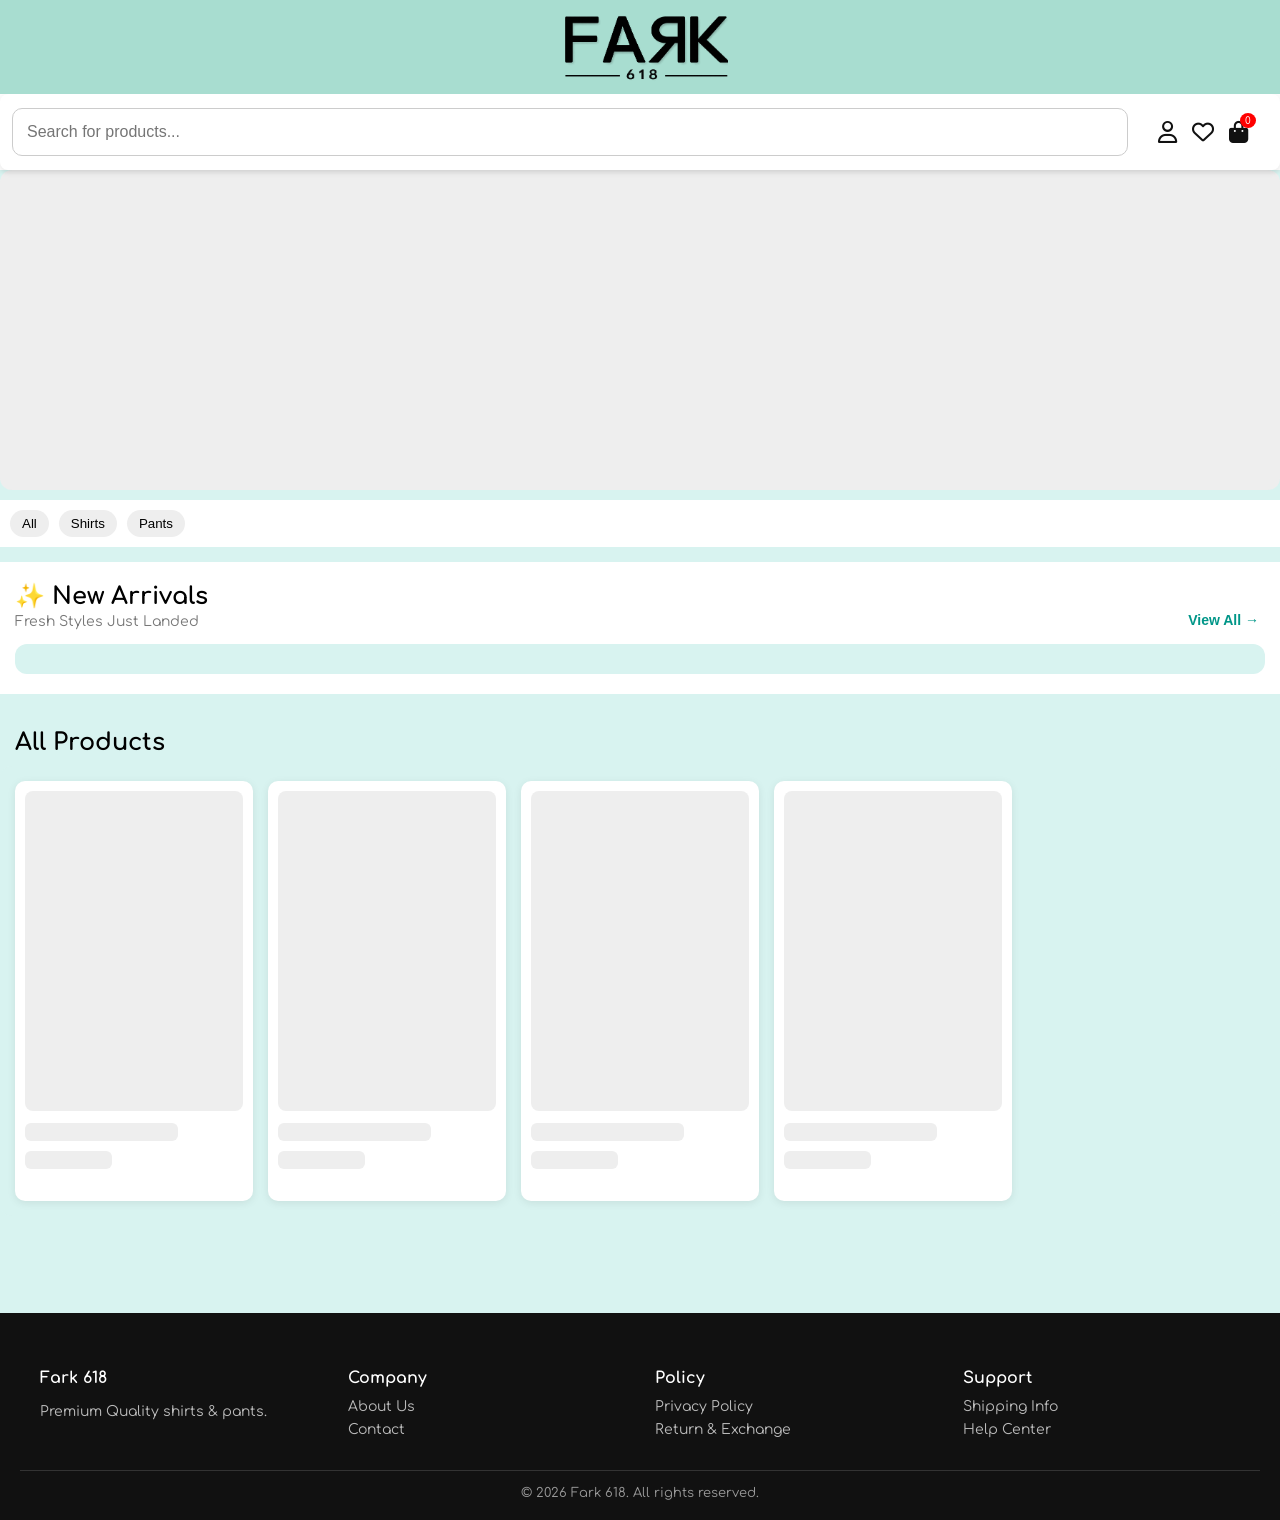
==== index.html @ 88e403ff "Update index.html" ====
<!DOCTYPE html>
<html>
<head>
<title>Zyzaal</title>
  <meta name="viewport" content="width=device-width, initial-scale=1.0">
<link rel="stylesheet" href="https://cdnjs.cloudflare.com/ajax/libs/font-awesome/6.5.0/css/all.min.css">
  <link href="https://fonts.googleapis.com/css2?family=Comfortaa:wght@300;400;500;600&display=swap" rel="stylesheet">
<style>
  html,
body{
    width:100%;
    overflow-x:hidden;
}
body {
 font-family:'Comfortaa',sans-serif;
  margin: 0;
  padding: 0px;
 background:#D8F3F0;

   display: flex;            /* 🔥 add */
  flex-direction: column;   /* 🔥 add */
  min-height: 150vh;  
}
h1 { text-align: center; }
#welcome { text-align:center; color:gray; }
.logo {
  text-align: center;
  font-size: 28px;
  font-weight: 10;
  letter-spacing: 0px;
  color: #111;
  margin-top: 2px;
}
  #welcome {
  display: none;
}
.products,
.container {
  background: white;
  border-radius: 12px;
  padding: 10px;
}
.logo-wrap{
  text-align:center;
  margin:0;
  position:relative;
   padding:12px 0;
  background:#A8DDD0;
}
/* Zyzaal text */
.site-logo{
    height:70px;
    width:auto;
    display:block;
    margin:auto;
}
  /* 📱 mobile */
@media(max-width:768px){
#newArrivalSection{
    padding:15px 10px;
}

.section-head h2{
    font-size:20px;
}

.section-head p{
    font-size:12px;
}

.allProductsTitle{
    margin:15px 10px;
    font-size:20px;
}
.products{
  display:grid;
  grid-template-columns:repeat(2,1fr);
  gap:1px;
  padding:0;
   background:#F9FAFB;
}

.card{
  width:100%;
  min-height:auto;
  padding:0;
  border:none;
  border-radius:0;
  box-shadow:none;
}

.card img{
  width:100%;
  height:260px;
  object-fit:cover;
  border-radius:0;
}

.card h4{
  font-size:13px;
  margin:4px 6px;
  font-weight:500;
}

.price{
  margin:0 6px 10px;
  font-size:15px;
  font-weight:700;
}

.fav{
  top:6px;
  right:6px;
}

.slider img{
 height:180px;
 object-fit:cover;
}

.top-nav .icon{
 display:none;
}
 .top-header{
    position:fixed;
    top:0;
    left:0;
    width:100%;
    background:#fff;
    z-index:9999;
    box-shadow:0 2px 8px rgba(0,0,0,.08);
    transition: all .3s ease;
}

.logo-wrap{
    padding:10px 0;
}

.logo-text{

    font-family:'Comfortaa',sans-serif;
    font-size:50px;

    font-weight:300;

    color:#ffffff;

    letter-spacing:1px;

   text-shadow: 0 6px 18px rgba(0,0,0,.20);

}
  .site-logo{
    height:42px;
    width:auto;
}
.top-nav{
    padding:10px 12px;
}

.search-bar{
    width:100%;
   max-width:100%;
    margin:0;
   margin-right:0;
   flex:1;
}

.search-bar input{
    height:46px;
    font-size:15px;
    padding:0 14px;
}

.nav-icons{
   display:none !important;
  min-width:auto;
    gap:12px;
}

.icon{
    font-size:20px;
}

.icon i{
    font-size:20px;
}
}
/* 🔥 BANNER */
#banner {
  width: 100%;
  height: auto;
  overflow: hidden;
  border-radius: 0px;   /* optional */
  margin-bottom: 10px;
  background: #d8f3f0;
  padding: 0; 
  position: relative;
}
.banner-arrow{
  position:absolute;
  top:50%;
  transform:translateY(-50%);
  width:40px;
  height:40px;
  border:none;
  border-radius:50%;
  background:rgba(0,0,0,.5);
  color:#fff;
  cursor:pointer;
  z-index:10;
}

.banner-arrow.left{
  left:10px;
}

.banner-arrow.right{
  right:10px;
}

.banner-dots{
  position:absolute;
  bottom:15px;
  left:50%;
  transform:translateX(-50%);
  display:flex;
  gap:8px;
}

.banner-dots span{
  width:10px;
  height:10px;
  border-radius:50%;
  background:#ccc;
  cursor:pointer;
}

.banner-dots span.active{
  background:#fff;
}
  /* slider container */
.slider {
  display: flex;
  width: 100%;
  transition: transform 0.5s ease;
}

/* each image */
.slider img {
  width: 100%;
height: 320px;
  object-fit: contain; /* full image show */
  flex-shrink: 0;
}
  #banner video {
  width: 100%;
  height: 100%;
  object-fit: cover;
}
.search-bar {
  flex: 1;
  max-width: 1200px;
  margin-right: 20px; 
}

.search-bar input {
  width: 100%;
  padding:14px;
  font-size:16px;
  border-radius:10px;
  border: 1px solid #ccc;
}
  /* ==========================
   NEW ARRIVALS
========================== */

#newArrivalSection{
    background:#fff;
    padding:20px 15px;
    margin:15px 0;
}

.section-head{
    display:flex;
    justify-content:space-between;
    align-items:flex-end;
    margin-bottom:15px;
}

.section-head h2{
    margin:0;
    font-size:24px;
}

.section-head p{
    margin:4px 0 0;
    color:#777;
    font-size:14px;
}

.section-head button{
    border:none;
    background:none;
    color:#009688;
    font-weight:600;
    cursor:pointer;
    font-size:14px;
}

.allProductsTitle{
    margin:20px 15px 10px;
    font-size:24px;
}
/* 🔥 GRID */
.products {
  display: grid;
  grid-template-columns: repeat(auto-fill, minmax(220px, 1fr));
 gap:15px;
  padding: 15px;
  background: #d8f3f0; /* 🔥 light blue */
   border-radius: 12px;
}

/* 🔥 CARD */
.card {
  background: #fff;
  padding: 10px;
  border-radius: 10px;
  text-align: left;
  cursor: pointer;
  transition: 0.2s;
  border: 1px solid #eee;
  position: relative;
  box-shadow: 0 2px 8px rgba(0,0,0,0.08);

  display: flex;
  flex-direction: column;

  width: 240px;

  min-height: 420px;   /* 🔥 change */
  overflow: hidden;    /* 🔥 add */
}
/* 🔥 IMAGE BIGGER */
.card img {
  width: 100%;
  height: 320px;        /* 🔥 reduce */
   object-fit:contain;
  border-radius: 8px;
  background:#fff;
}
.price { 
  color: green; 
  font-weight: bold;
}
.card h4{
  margin-top:10px;
  margin-bottom:6px;
}

.price {
  font-size: 16px;
  font-weight: bold;
  color: #212121;
}
/* 🔥 FAVORITE ICON */
.fav{
    position:absolute;
    top:10px;
    right:10px;

    width:42px;
    height:42px;

    border-radius:50%;
    background:#fff;

    display:flex;
    align-items:center;
    justify-content:center;

    font-size:24px;
    color:#777;

    cursor:pointer;

    box-shadow:0 4px 12px rgba(0,0,0,.15);
    transition:.25s;
}

/* ❤️ active (wishlist) */
.fav{
    position:absolute;
    top:12px;
    right:12px;

    font-size:26px;

    color:#ffffff;                 /* White heart */

  -webkit-text-stroke:1.5px #8CCFC1; /* Mint green outline */
    text-stroke:1.6px #111;

    background:none;
    width:auto;
    height:auto;

    box-shadow:none;

    cursor:pointer;

    transition:all .25s ease;
}

.fav.active{

    color:#A8DDD0;                 /* Brand Mint */

    -webkit-text-stroke:0;
    text-stroke:0;

    animation:heartPop .25s ease;

}

.fav:hover{
    transform:scale(1.12);
}

@keyframes heartPop{

    0%{
        transform:scale(.8);
    }

    60%{
        transform:scale(1.25);
    }

    100%{
        transform:scale(1);
    }

}  .fav .heart{
    line-height:1;
}
/* 🔥 BOTTOM NAV */
#bottomNav {
  position: fixed;
  bottom: 0;
  width: 100%;
  background: #fff;
  display: none;
  justify-content: space-around;
  border-top: 1px solid #ddd;
  padding: 6px 0;
  z-index: 1000;
}
.top-header{
    position:fixed;
    top:0;
    left:0;
    width:100%;
    background:#fff;
    z-index:9999;
    box-shadow:0 2px 8px rgba(0,0,0,.08);
   transition: all .3s ease;
}

/* optional shadow when scroll */
.top-header {
  box-shadow: 0 2px 6px rgba(0,0,0,0.05);
}
/* 🔥 CLICK ANIMATION */
.nav-item:active .icon {
  transform: scale(0.9);
}
  .categories {
  display: flex;
  gap: 10px;
  overflow-x: auto;
  padding: 10px;
  background: #fff;
}

.categories button {
  padding: 6px 12px;
  border: none;
  border-radius: 20px;
  background: #eee;
  cursor: pointer;
}
.top-nav {
    top:auto;
  background: #fff;
  display: flex;
  align-items: center;
  gap: 10px;
  padding:14px 12px;
  z-index: 1000;
  box-shadow: 0 2px 6px rgba(0,0,0,0.1);
  border-radius: 8px;
   justify-content: space-between;
}
.logo {
  font-weight: bold;
  font-size: 20px;
  color: #111;
}
  /* 🔥 icons right side */
.nav-icons{
  display: flex;
  min-width: 120px;
  gap: 15px;
  align-items: center;
    justify-content: flex-end;
    margin-right: 20px; 
}
.icon{
 font-size:24px;
  cursor: pointer;
  position: relative;
}
  .icon.active {
  color: red;
}
/* cart badge */
.cart span{
  position: absolute;
  top: -6px;
  right: -8px;
  background: red;
  color: #fff;
  font-size: 10px;
  padding: 2px 5px;
  border-radius: 50%;
}
  .categories button.active {
  background: #2874f0;
  color: #fff;
}
  .icon i{
  font-size:22px;
  color: #111;
  transition: 0.3s;
}

.icon:hover i{
  color: #ff3f6c;
}

.icon:hover .fa-heart{
  font-weight: 900;
}
  .product-skeleton{
  background:#fff;
  border-radius:10px;
  padding:10px;
  box-shadow:0 2px 8px rgba(0,0,0,.08);
   width:100%;
    max-width:100%;
    box-sizing:border-box;
  min-height:420px;
}

.product-skeleton .img{
  width:100%;
  height:320px;
  background:#eee;
  border-radius:8px;
  animation:pulse 1.2s infinite;
}

.product-skeleton .title{
  width:70%;
  height:18px;
  background:#eee;
  border-radius:6px;
  margin-top:12px;
  animation:pulse 1.2s infinite;
}

.product-skeleton .price{
  width:40%;
  height:18px;
  background:#eee;
  border-radius:6px;
  margin-top:10px;
  animation:pulse 1.2s infinite;
}
  @media (max-width: 768px){
  #banner{
    height: 180px;
    position:relative;
    overflow:hidden;
  }
}
  .footer {
  background: #111;
  color: #fff;
  padding: 30px 15px 10px;
  margin-top: 30px;
}

.footer-container {
  display: grid;
  grid-template-columns: repeat(auto-fit, minmax(150px, 1fr));
  gap: 20px;
}

.footer-col h4 {
  margin-bottom: 10px;
  font-size: 14px;
}

.footer-col a {
  display: block;
  color: #ccc;
  text-decoration: none;
  margin: 5px 0;
  font-size: 13px;
}

.footer-col a:hover {
  color: #fff;
}

.footer-col p {
  font-size: 13px;
  color: #bbb;
}

.footer-bottom {
  text-align: center;
  margin-top: 20px;
  font-size: 12px;
  color: #888;
}
  /* Desktop hide */
.mobile-menu-btn,
#sideMenu,
#overlay{
display:none;
}

@media(max-width:1024px){

.mobile-menu-btn{
display:block;
position:absolute;
left:18px;
top:50%;
transform:translateY(-50%);
font-size:30px;
cursor:pointer;
}

#sideMenu{
display:block;
position:fixed;
top:0;
left:-280px;
width:280px;
height:100%;
background:#fff;
z-index:10001;
transition:.3s;
box-shadow:2px 0 15px rgba(0,0,0,.2);
}

#sideMenu a{
display:block;
padding:16px;
text-decoration:none;
color:#111;
border-bottom:1px solid #eee;
}

.menu-header{
padding:20px;
font-size:24px;
font-weight:bold;
background:#f5f5f5;
}

#sideMenu.active{
left:0;
}

#overlay{
position:fixed;
top:0;
left:0;
width:100%;
height:100%;
background:rgba(0,0,0,.4);
z-index:10000;
display:none;
}

#overlay.show{
display:block;
}

#bottomNav{
display:flex;
   padding:12px 0;
  height:72px;
  align-items:center;
     transition: transform .3s ease;
}
#bottomNav div{
  display:flex;
  flex-direction:column;
  align-items:center;
  justify-content:center;
  flex:1;
  cursor:pointer;
}

#bottomNav i{
  font-size:24px;
}

#bottomNav p{
  margin:5px 0 0;
  font-size:13px;
  font-weight:600;
}
body{
padding-bottom:65px;
}

}
  #footer {
  margin-top: auto;
}
.skeleton{
  animation:pulse 1.2s infinite;
}
.brand{
font-weight:700;
font-size:14px;
margin:6px 6px 0;
  color:#282c3f;
}
.skeleton-card{
  height:380px;
  background:#eee;
  border-radius:12px;
  animation:pulse 1.2s infinite;
}

@keyframes pulse{

  0%{
    opacity:1;
  }

  50%{
    opacity:0.5;
  }

  100%{
    opacity:1;
  }

}
@media screen and (max-width:768px){
   body{
        padding-top:95px;
    }
.nav-icons{
    display:none !important;
}

.top-nav{
    justify-content:center;
    transition:all .3s ease;
}

/* 👇 இதை இங்க add பண்ணுங்க */
.top-header.hide-search .top-nav{
    max-height:0;
    opacity:0;
    overflow:hidden;
    padding-top:0;
    padding-bottom:0;
    margin:0;
    transition:all .3s ease;
}

.top-nav{
    max-height:100px;
    transition:all .3s ease;
}
.search-bar{
    width:100%;
    max-width:100%;
    margin:0;
  
}
  /* Page */
body{
      overflow-x:hidden;
        padding-top:155px;
        padding-bottom:65px;
}

/* Products - 2 per row */
.products{
    display:grid !important;
    grid-template-columns:repeat(2, minmax(0,1fr)) !important;
    gap:15px !important;
    padding:8px !important;
    width:100% !important;
    box-sizing:border-box;
}

/* Card */
.card{
    width:100% !important;
    min-width:0 !important;
    max-width:100% !important;
    margin:0 !important;
    padding:8px !important;
    border-radius:10px !important;
    box-sizing:border-box;

    height:auto !important;
    min-height:0 !important;
}

/* Image */
.card img{
    width:100%;
    height:220px;
    object-fit:contain;
    background:#fff;
}
  .brand{
    margin:6px 0 2px !important;
    font-size:13px;
}

.card h4{
    margin:2px 0 !important;
    font-size:14px;
}

.price{
    margin:2px 0 0 !important;
    font-size:18px;
}
/* Banner */
#banner{
    width:100%;
    height:auto !important;
    overflow:hidden;
}

.slider{
    width:100%;
}

.slider img{
    width:100%;
    height:auto !important;
    display:block;
    object-fit:contain;
    background:#fff;
}

  *{
    box-sizing:border-box;
}

body,
#banner,
.products,
.categories,
.top-header,
.top-nav,
.footer{
    width:100%;
    max-width:100%;
    overflow-x:hidden;
}
}
</style>
</head>

<body>
  
 <div id="sideMenu">

<div class="menu-header">
Zyzaal
</div>

<a href="index.html">Home</a>
<a href="#">Men</a>
<a href="#">Women</a>
<a href="#">Kids</a>
<a href="wishlist.html">Wishlist</a>
<a href="account.html">My Account</a>

</div>

<div id="overlay" onclick="closeMenu()"></div>
  
<div class="top-header">

  <div class="logo-wrap">
      <div class="mobile-menu-btn"
onclick="openMenu()">
☰
</div>
   <img src="images/zyzaal_logo_transparent.png"
     class="site-logo"
     alt="Zyzaal Logo">
    </div>
 <!-- SEARCH + ICONS -->
  <div class="top-nav">

    <div class="search-bar">
      <input type="text" id="searchInput" placeholder="Search for products...">
    </div>

  <div class="nav-icons">

  <!-- Account -->
  <div class="icon" onclick="goPage('account.html')">
    <i class="fa-regular fa-user"></i>
  </div>

  <!-- Wishlist -->
  <div class="icon" onclick="goPage('wishlist.html')">
    <i class="fa-regular fa-heart"></i>
  </div>

  <!-- Cart -->
  <div class="icon cart" onclick="goPage('cart.html')">
    <i class="fa-solid fa-bag-shopping"></i>
    <span id="cartCount">0</span>
  </div>
</div>
  </div>
</div>
<h3 id="welcome"></h3>

<div id="banner">

  <div class="skeleton"
  style="
  height:320px;
  border-radius:12px;
  background:#eee;
  ">
  </div>

</div>
   <div class="categories">
  <button onclick="filterCategory('all', this)">All</button>
  <button onclick="filterCategory('shirt', this)">Shirts</button>
  <button onclick="filterCategory('pant', this)">Pants</button>
</div>

<!-- NEW ARRIVALS -->
<section id="newArrivalSection">

    <div class="section-head">

        <div>
            <h2>✨ New Arrivals</h2>
            <p>Fresh Styles Just Landed</p>
        </div>

        <button onclick="viewAllNew()">
            View All →
        </button>

    </div>

    <div id="newProducts" class="products"></div>

</section>

<h2 class="allProductsTitle">
    All Products
</h2>

<div id="products" class="products">

  <div class="product-skeleton">
    <div class="img"></div>
    <div class="title"></div>
    <div class="price"></div>
  </div>

  <div class="product-skeleton">
    <div class="img"></div>
    <div class="title"></div>
    <div class="price"></div>
  </div>

  <div class="product-skeleton">
    <div class="img"></div>
    <div class="title"></div>
    <div class="price"></div>
  </div>

  <div class="product-skeleton">
    <div class="img"></div>
    <div class="title"></div>
    <div class="price"></div>
  </div>

</div>
<div id="footer"></div>
<script>

const API = "https://fark618-backend.onrender.com";

let productsData = [];

// 👤 Welcome
document.getElementById("welcome").innerText =
  localStorage.getItem("user") || "Guest";


// ==============================
// ❤️ WISHLIST FUNCTIONS
// ==============================

// Get wishlist
let fav = [];

async function getFav(){

    const phone = localStorage.getItem("user");

    if(!phone){
        fav = [];
        return;
    }

    const res = await fetch(API + "/wishlist/" + phone);

    fav = await res.json();

}

// Check if product is in wishlist
function isFav(id){

    return fav.some(p => p._id === id);

}
// Toggle wishlist
async function toggleFav(i, el){

    const phone = localStorage.getItem("user");

    if(!phone){
        alert("Please login first");
        location.href="account.html";
        return;
    }

    const p = productsData[i];

    if(isFav(p._id)){

        await fetch(API+"/wishlist",{
            method:"DELETE",
            headers:{
                "Content-Type":"application/json"
            },
            body:JSON.stringify({
                phone,
                productId:p._id
            })
        });

        fav = fav.filter(x=>x._id!==p._id);

        el.classList.remove("active");

    }else{

        await fetch(API+"/wishlist",{
            method:"POST",
            headers:{
                "Content-Type":"application/json"
            },
            body:JSON.stringify({
                phone,
                productId:p._id
            })
        });

        fav.push({_id:p._id});

        el.classList.add("active");

    }

}
  // ==============================
// 📦 LOAD PRODUCTS
// ==============================
async function loadProducts(){
  try {
    const res = await fetch(API + "/products");
    const data = await res.json();

  productsData = data.filter(p => {

  const hasImage =
    p.primaryImage ||
    (p.images && p.images.length > 0);

  const stock =
    p.stock ??
    (p.sizeStock || []).reduce((a,b)=>a+b.stock,0);

  return hasImage && stock > 0;

});

// 🔥 Backend wishlist load
await getFav();
const latestProducts = productsData.slice(0,4);

renderNewProducts(latestProducts);
renderProducts(productsData);
    
  } catch(e){
    console.log("Product error", e);
  }
}
// ==============================
// 🔍 OPEN PRODUCT
// ==============================
function openProduct(id){

  location.href = "product.html?id=" + id;

}
function goPage(page){
  window.location.href = page;
}
document.getElementById("searchInput").addEventListener("input", function(e){
  const value = e.target.value.toLowerCase();

  const filtered = productsData.filter(p =>
    p.name.toLowerCase().includes(value)
  );

  renderProducts(filtered);
});
function filterCategory(type, el){

  document.querySelectorAll(".categories button")
    .forEach(btn => btn.classList.remove("active"));

  el.classList.add("active");

  if(type === "all"){
    renderProducts(productsData);
  } else {
    const filtered = productsData.filter(p =>
  p.category && p.category.toLowerCase().includes(type)
);
    renderProducts(filtered);
  }
}

  function renderNewProducts(data){

  let html = "";

  data.forEach((p,i)=>{

    html += `
    <div class="card" onclick="openProduct('${p._id}')">

      <div class="fav ${isFav(p._id)?'active':''}"
      onclick="event.stopPropagation();toggleFav(${i},this)">
        <i class="fa-solid fa-heart"></i>
      </div>

      <img src="${p.primaryImage || p.images?.[0] || p.image || 'https://via.placeholder.com/300'}">

      <div class="brand">
        ${p.brand || "FARK 618"}
      </div>

      <h4>
        ${(p.category || "Shirt")
        .toLowerCase()
        .replace(/\b\w/g,c=>c.toUpperCase())}
      </h4>

      <div class="price">
        ₹${p.price}
      </div>

    </div>
    `;

  });

  document.getElementById("newProducts").innerHTML = html;

}
  function renderProducts(data){

  let html = "";

  data.forEach((p,i)=>{
    html += `
    <div class="card" onclick="openProduct('${p._id}')">
    <div class="fav ${isFav(p._id) ? 'active' : ''}"
     onclick="event.stopPropagation(); toggleFav(${i}, this)">
       <i class="fa-solid fa-heart"></i>
      </div>

     <img src="${p.primaryImage || p.images?.[0] || p.image || 'https://via.placeholder.com/300'}">

    <div class="brand">
${p.brand || "FARK 618"}
</div>

<h4>
${(p.category || "Shirt")
  .toLowerCase()
  .replace(/\b\w/g, c => c.toUpperCase())}
</h4>
<div class="price">
₹${p.price}
</div>
    </div>
    `;
  });

  document.getElementById("products").innerHTML = html;
}
  fetch("footer.html")
  .then(res => res.text())
  .then(data => {
    document.getElementById("footer").innerHTML = data;
  });
// ==============================
// 🎬 LOAD BANNER
// ==============================
async function loadBanner(){
  try{
    const res = await fetch(API + "/banner");
    const data = await res.json();

    let html = "";

    if(data.type === "video"){
      html = `
      <video autoplay muted loop playsinline>
        <source src="${data.videoUrl}">
      </video>`;
    }

  else if(data.type === "slider"){

  html = `
  <button class="banner-arrow left"
  onclick="prevSlide()">❮</button>

  <div class="slider" id="slider">
  `;

  data.images.forEach(img=>{
    html += `<img src="${img}" style="width:100%;height:auto;">`;
  });

  html += `
  </div>

  <button class="banner-arrow right"
  onclick="nextSlide()">❯</button>

  <div class="banner-dots" id="bannerDots"></div>
  `;
}

    document.getElementById("banner").innerHTML = html;
 
    if(data.type === "slider"){

  let dots = "";

  for(let i=0;i<data.images.length;i++){

    dots += `
    <span
    onclick="goSlide(${i})"
    class="${i===0 ? 'active' : ''}">
    </span>
    `;
  }

  document.getElementById("bannerDots").innerHTML = dots;
}
startSlider(data.images.length); 
  }catch(e){
    console.log("Banner error", e);
  }
}
  let currentSlide = 0;
  
function updateSlider(total){

  const slider =
  document.getElementById("slider");

  slider.style.transform =
  `translateX(-${currentSlide * 100}%)`;

  document
  .querySelectorAll("#bannerDots span")
  .forEach((dot,index)=>{

    dot.classList.toggle(
      "active",
      index === currentSlide
    );

  });

}

function nextSlide(){

  const total =
  document.querySelectorAll("#slider img").length;

  currentSlide++;

  if(currentSlide >= total){
    currentSlide = 0;
  }

  updateSlider(total);
}

function prevSlide(){

  const total =
  document.querySelectorAll("#slider img").length;

  currentSlide--;

  if(currentSlide < 0){
    currentSlide = total - 1;
  }

  updateSlider(total);
}

function goSlide(index){

  currentSlide = index;

  updateSlider(
    document.querySelectorAll("#slider img").length
  );

}
  
function startSlider(total){

  setInterval(()=>{

    currentSlide++;

    if(currentSlide >= total){
      currentSlide = 0;
    }

    updateSlider(total);

  },5000);

}
function updateCartCount(){
  const cart = JSON.parse(localStorage.getItem("cart")) || [];
  document.getElementById("cartCount").innerText = cart.length;
}
  function openMenu(){

document
.getElementById("sideMenu")
.classList.add("active");

document
.getElementById("overlay")
.classList.add("show");

}

function closeMenu(){

document
.getElementById("sideMenu")
.classList.remove("active");

document
.getElementById("overlay")
.classList.remove("show");

}
updateCartCount();
  if (window.innerWidth <= 768) {
    document.querySelector(".nav-icons").style.display = "none";
}
  window.addEventListener("load", () => {
    const header = document.querySelector(".top-header");
    document.body.style.paddingTop = header.offsetHeight + "px";
});
let lastScroll = 0;

window.addEventListener("scroll", () => {

    const header = document.querySelector(".top-header");
    const bottomNav = document.getElementById("bottomNav");

    const currentScroll = window.scrollY;

    if(currentScroll > lastScroll && currentScroll > 80){

        header.classList.add("hide-search");

        if(bottomNav){
            bottomNav.style.transform="translateY(100%)";
        }

    }else{

        header.classList.remove("hide-search");

        if(bottomNav){
            bottomNav.style.transform="translateY(0)";
        }

    }

    lastScroll=currentScroll;

});
  // ==============================
// 🚀 INIT
// ==============================

loadBanner();
loadProducts();

</script>
  
<div id="bottomNav">

<div onclick="goPage('index.html')">
<i class="fa-solid fa-house"></i>
<p>Home</p>
</div>

<div onclick="goPage('wishlist.html')">
<i class="fa-regular fa-heart"></i>
<p>Wishlist</p>
</div>

<div onclick="goPage('cart.html')">
<i class="fa-solid fa-bag-shopping"></i>
<p>Cart</p>
</div>

<div onclick="goPage('account.html')">
<i class="fa-regular fa-user"></i>
<p>Account</p>
</div>

</div>
  
</body>
</html>
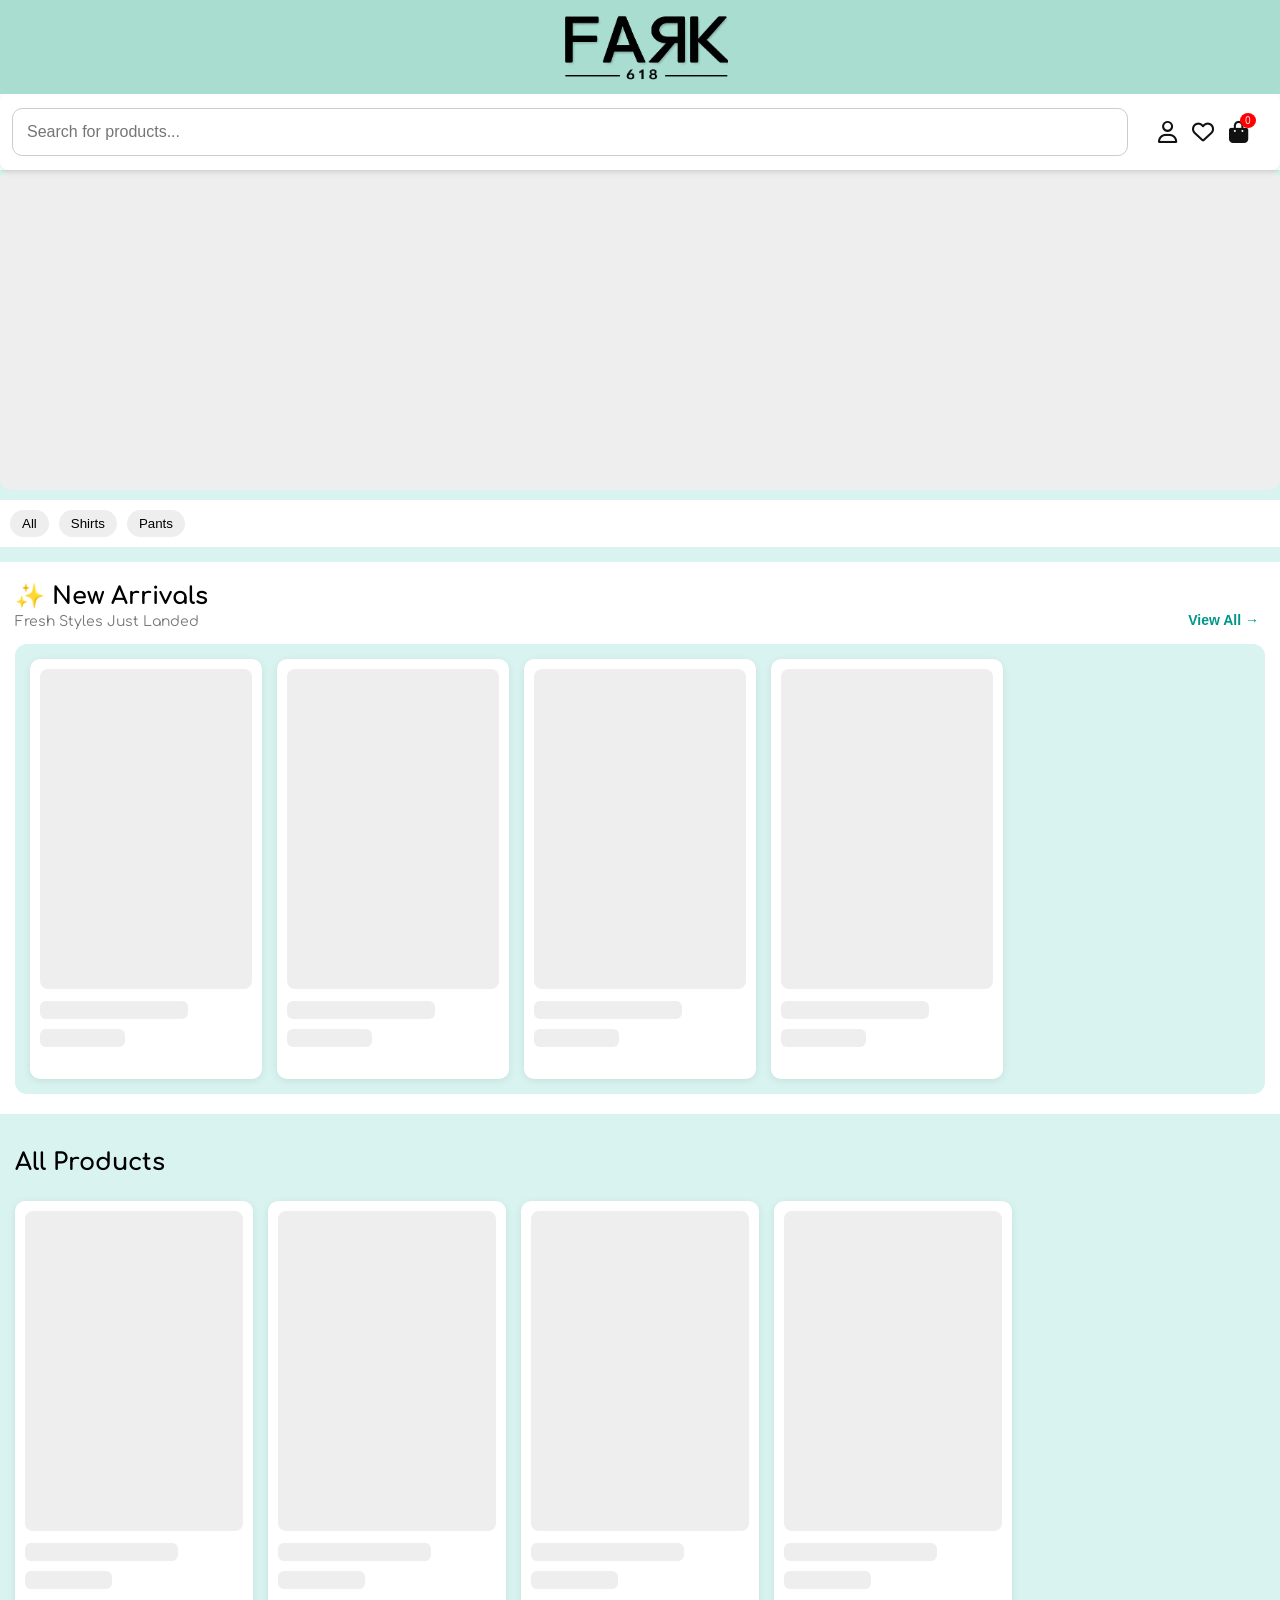
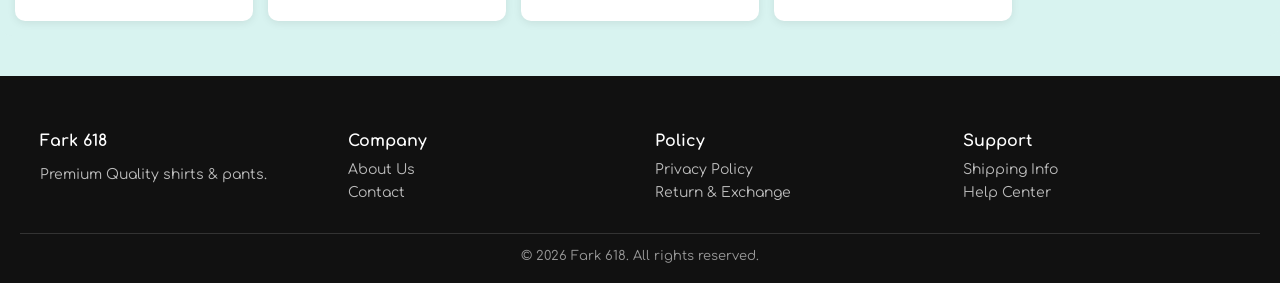
==== commit 778cf43b: "Update index.html" ====
--- a/index.html
+++ b/index.html
@@ -983,7 +983,33 @@
 
     </div>
 
-    <div id="newProducts" class="products"></div>
+   <div id="newProducts" class="products">
+
+  <div class="product-skeleton">
+    <div class="img"></div>
+    <div class="title"></div>
+    <div class="price"></div>
+  </div>
+
+  <div class="product-skeleton">
+    <div class="img"></div>
+    <div class="title"></div>
+    <div class="price"></div>
+  </div>
+
+  <div class="product-skeleton">
+    <div class="img"></div>
+    <div class="title"></div>
+    <div class="price"></div>
+  </div>
+
+  <div class="product-skeleton">
+    <div class="img"></div>
+    <div class="title"></div>
+    <div class="price"></div>
+  </div>
+
+</div>
 
 </section>
 
@@ -1132,9 +1158,10 @@
 
 // 🔥 Backend wishlist load
 await getFav();
-const latestProducts = productsData.slice(0,4);
+const latestProducts = getLatestProducts(productsData);
 
 renderNewProducts(latestProducts);
+
 renderProducts(productsData);
     
   } catch(e){
@@ -1177,7 +1204,25 @@
     renderProducts(filtered);
   }
 }
-
+  
+function getLatestProducts(data){
+
+    if(data.length === 0) return [];
+
+    // Latest upload date
+    const latestDate = [...data].sort(
+        (a,b)=>new Date(b.createdAt)-new Date(a.createdAt)
+    )[0].createdAt;
+
+    // Same date products
+    return data.filter(product=>{
+
+        return new Date(product.createdAt).toDateString() ===
+               new Date(latestDate).toDateString();
+
+    });
+
+}
   function renderNewProducts(data){
 
   let html = "";
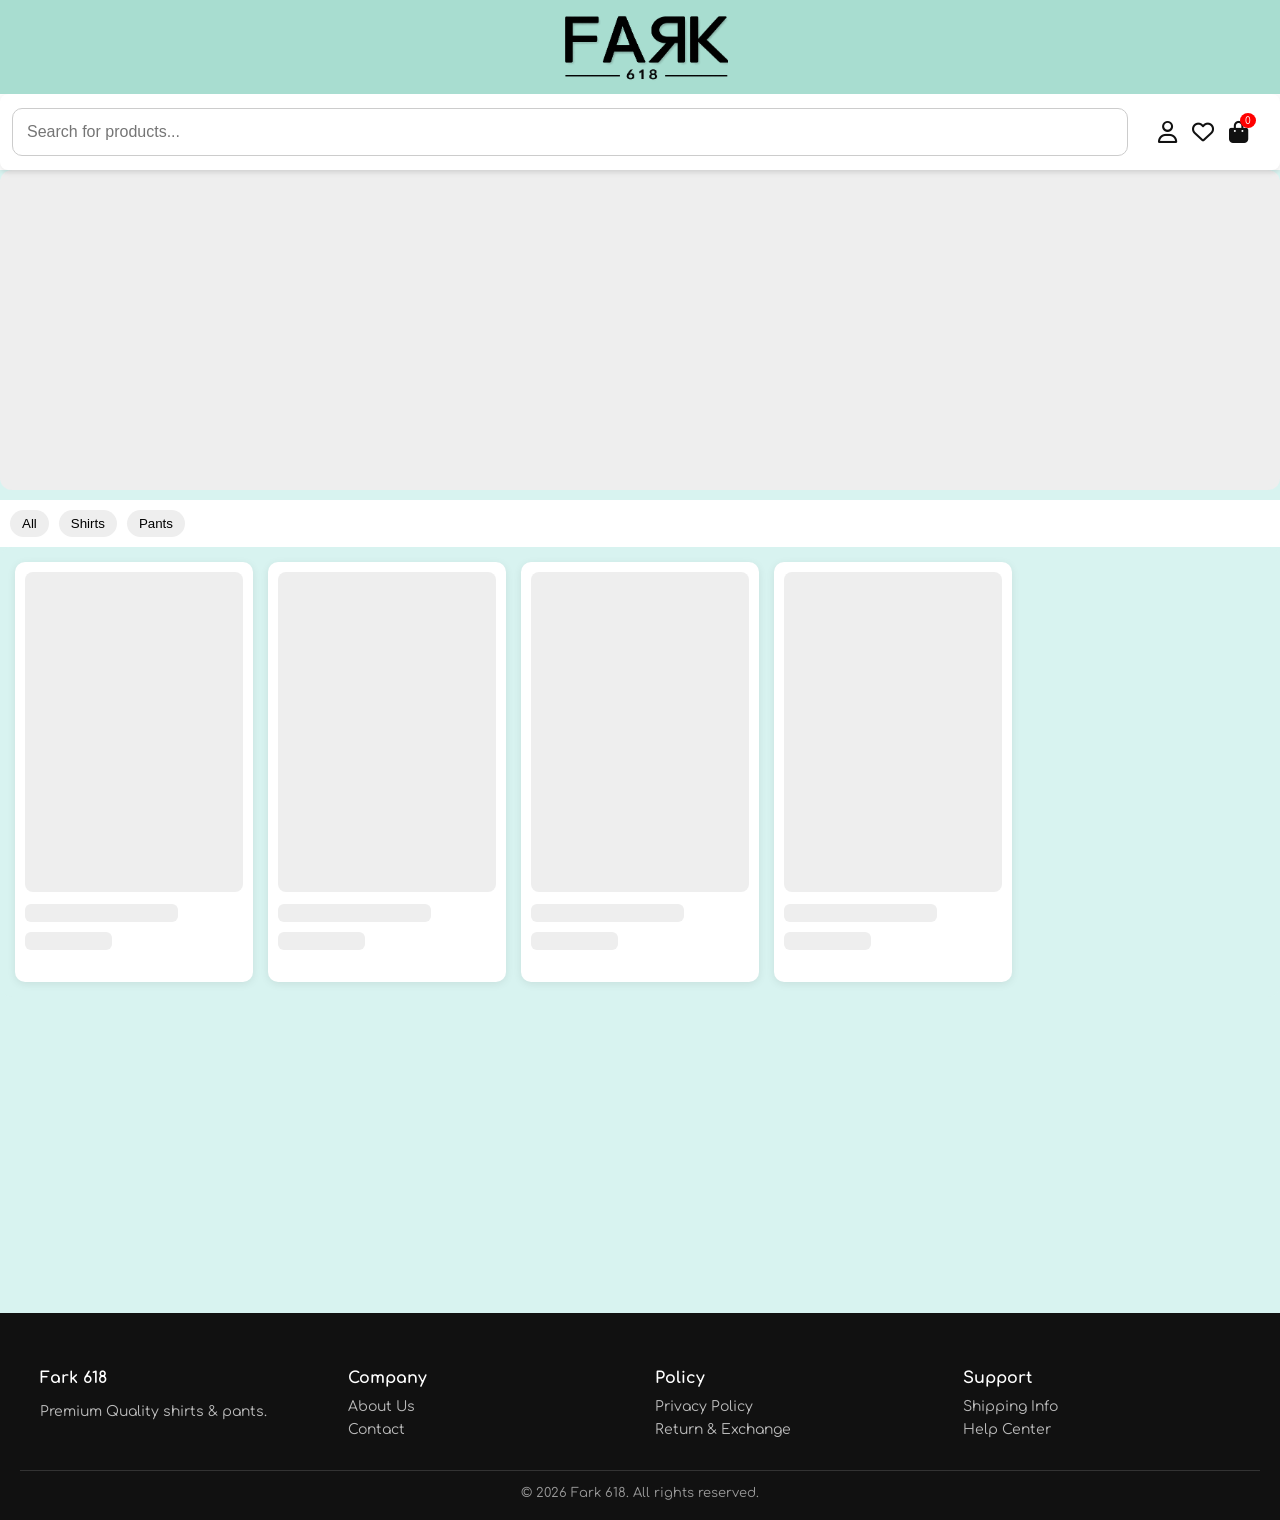
==== commit 8f00f8bc: "Update index.html" ====
--- a/index.html
+++ b/index.html
@@ -56,22 +56,7 @@
 }
   /* 📱 mobile */
 @media(max-width:768px){
-#newArrivalSection{
-    padding:15px 10px;
-}
-
-.section-head h2{
-    font-size:20px;
-}
-
-.section-head p{
-    font-size:12px;
-}
-
-.allProductsTitle{
-    margin:15px 10px;
-    font-size:20px;
-}
+
 .products{
   display:grid;
   grid-template-columns:repeat(2,1fr);
@@ -271,47 +256,6 @@
   border-radius:10px;
   border: 1px solid #ccc;
 }
-  /* ==========================
-   NEW ARRIVALS
-========================== */
-
-#newArrivalSection{
-    background:#fff;
-    padding:20px 15px;
-    margin:15px 0;
-}
-
-.section-head{
-    display:flex;
-    justify-content:space-between;
-    align-items:flex-end;
-    margin-bottom:15px;
-}
-
-.section-head h2{
-    margin:0;
-    font-size:24px;
-}
-
-.section-head p{
-    margin:4px 0 0;
-    color:#777;
-    font-size:14px;
-}
-
-.section-head button{
-    border:none;
-    background:none;
-    color:#009688;
-    font-weight:600;
-    cursor:pointer;
-    font-size:14px;
-}
-
-.allProductsTitle{
-    margin:20px 15px 10px;
-    font-size:24px;
-}
 /* 🔥 GRID */
 .products {
   display: grid;
@@ -962,61 +906,10 @@
 
 </div>
    <div class="categories">
-  <button onclick="filterCategory('all', this)">All</button>
-  <button onclick="filterCategory('shirt', this)">Shirts</button>
-  <button onclick="filterCategory('pant', this)">Pants</button>
-</div>
-
-<!-- NEW ARRIVALS -->
-<section id="newArrivalSection">
-
-    <div class="section-head">
-
-        <div>
-            <h2>✨ New Arrivals</h2>
-            <p>Fresh Styles Just Landed</p>
-        </div>
-
-        <button onclick="viewAllNew()">
-            View All →
-        </button>
-
-    </div>
-
-   <div id="newProducts" class="products">
-
-  <div class="product-skeleton">
-    <div class="img"></div>
-    <div class="title"></div>
-    <div class="price"></div>
-  </div>
-
-  <div class="product-skeleton">
-    <div class="img"></div>
-    <div class="title"></div>
-    <div class="price"></div>
-  </div>
-
-  <div class="product-skeleton">
-    <div class="img"></div>
-    <div class="title"></div>
-    <div class="price"></div>
-  </div>
-
-  <div class="product-skeleton">
-    <div class="img"></div>
-    <div class="title"></div>
-    <div class="price"></div>
-  </div>
-
-</div>
-
-</section>
-
-<h2 class="allProductsTitle">
-    All Products
-</h2>
-
+ <button onclick="filterCategory('all', this)">All</button>
+<button onclick="filterCategory('shirt', this)">Shirts</button>
+<button onclick="filterCategory('pant', this)">Pants</button>
+</div>
 <div id="products" class="products">
 
   <div class="product-skeleton">
@@ -1158,9 +1051,6 @@
 
 // 🔥 Backend wishlist load
 await getFav();
-const latestProducts = getLatestProducts(productsData);
-
-renderNewProducts(latestProducts);
 
 renderProducts(productsData);
     
@@ -1203,63 +1093,6 @@
 );
     renderProducts(filtered);
   }
-}
-  
-function getLatestProducts(data){
-
-    if(data.length === 0) return [];
-
-    // Latest upload date
-    const latestDate = [...data].sort(
-        (a,b)=>new Date(b.createdAt)-new Date(a.createdAt)
-    )[0].createdAt;
-
-    // Same date products
-    return data.filter(product=>{
-
-        return new Date(product.createdAt).toDateString() ===
-               new Date(latestDate).toDateString();
-
-    });
-
-}
-  function renderNewProducts(data){
-
-  let html = "";
-
-  data.forEach((p,i)=>{
-
-    html += `
-    <div class="card" onclick="openProduct('${p._id}')">
-
-      <div class="fav ${isFav(p._id)?'active':''}"
-      onclick="event.stopPropagation();toggleFav(${i},this)">
-        <i class="fa-solid fa-heart"></i>
-      </div>
-
-      <img src="${p.primaryImage || p.images?.[0] || p.image || 'https://via.placeholder.com/300'}">
-
-      <div class="brand">
-        ${p.brand || "FARK 618"}
-      </div>
-
-      <h4>
-        ${(p.category || "Shirt")
-        .toLowerCase()
-        .replace(/\b\w/g,c=>c.toUpperCase())}
-      </h4>
-
-      <div class="price">
-        ₹${p.price}
-      </div>
-
-    </div>
-    `;
-
-  });
-
-  document.getElementById("newProducts").innerHTML = html;
-
 }
   function renderProducts(data){
 
